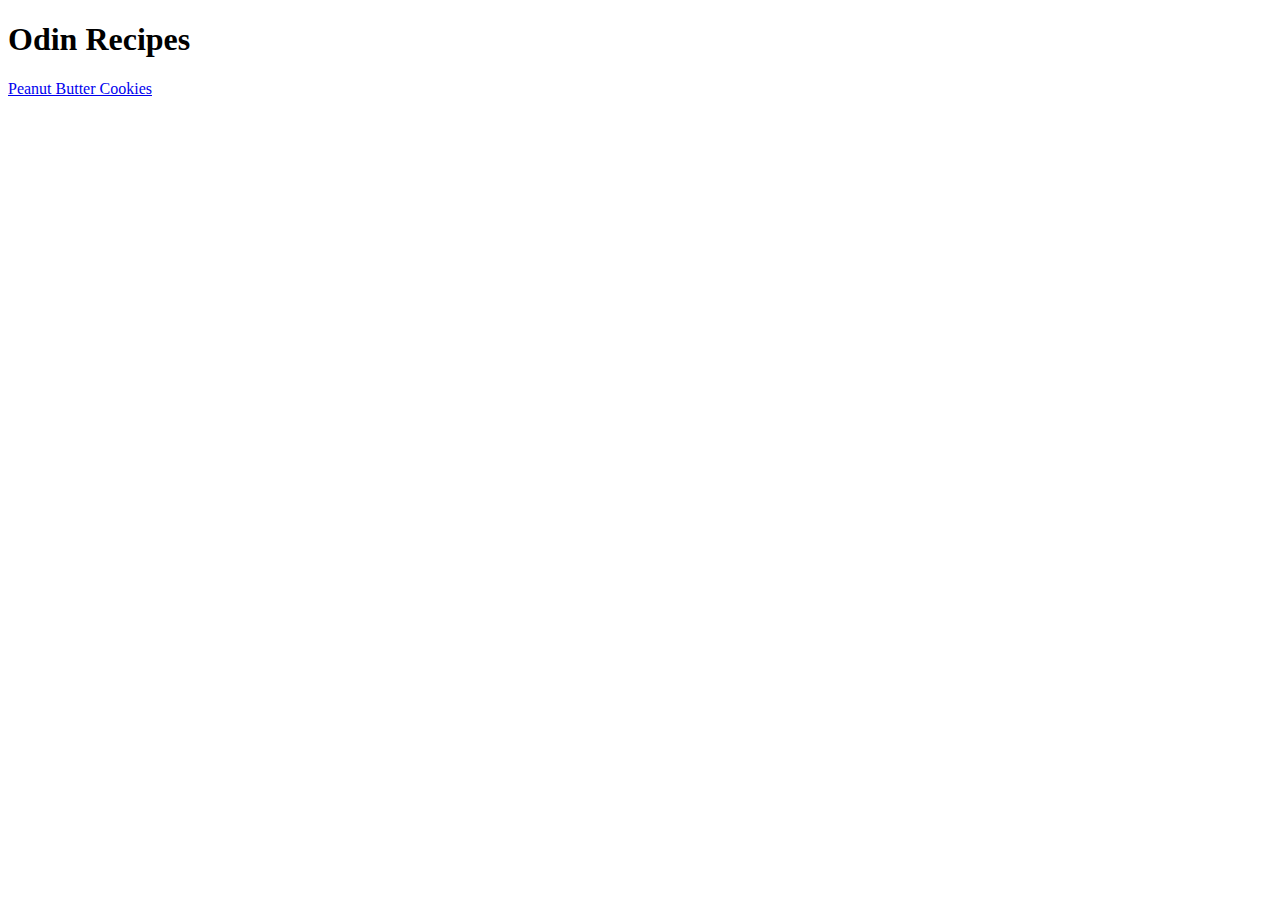
==== index.html @ 83540f04 "Added boilerplate HTML and linked the pages together" ====
<!DOCTYPE html>
<html lang="en">
<head>
    <meta charset="UTF-8">
    <meta http-equiv="X-UA-Compatible" content="IE=edge">
    <meta name="viewport" content="width=device-width, initial-scale=1.0">
    <title>Odin Recipes</title>
</head>
<body>
    <h1>Odin Recipes</h1>
    <a href="peanut-butter-cookies.html">Peanut Butter Cookies</a>
</body>
</html>
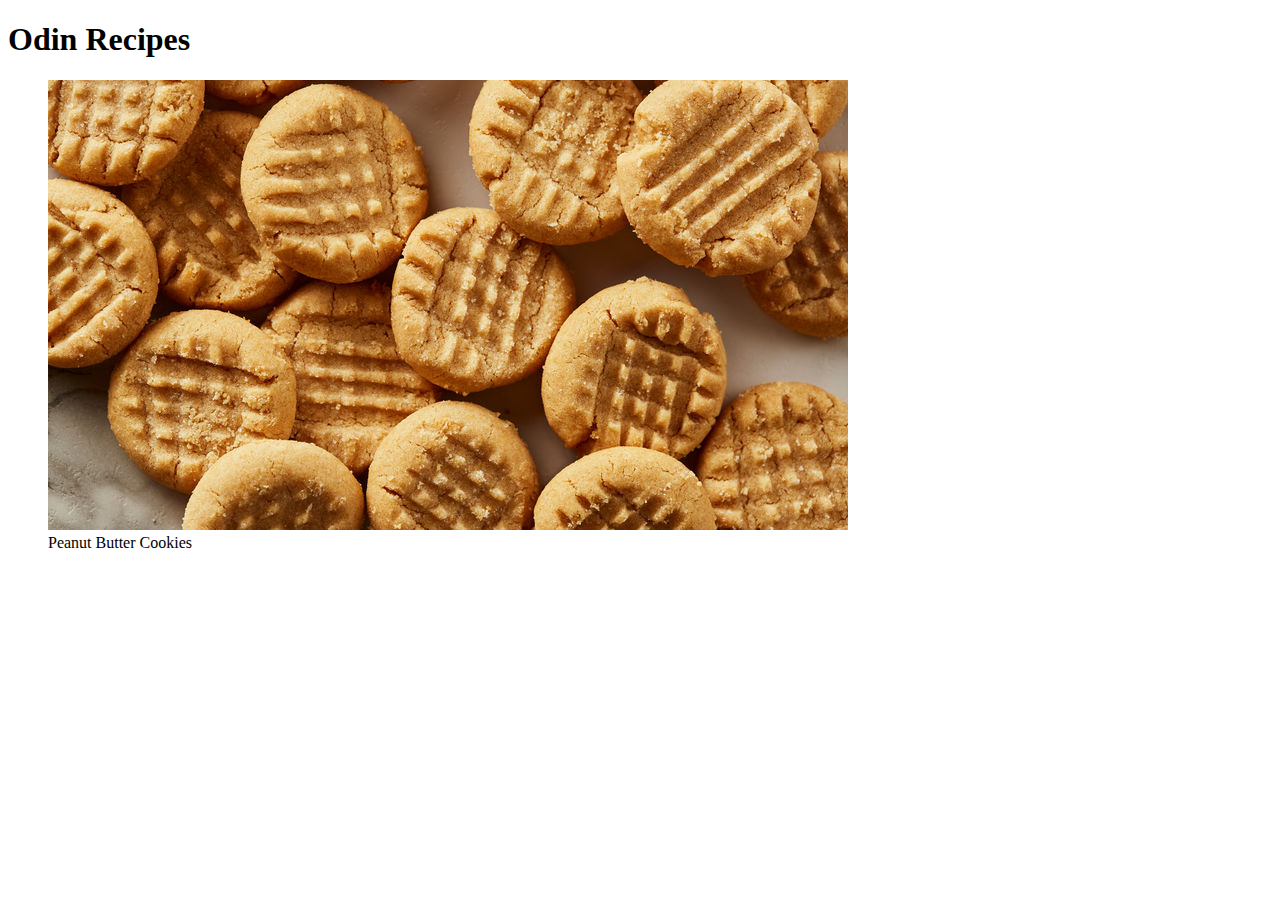
==== commit 728ad211: "Added peanut-butter-cookies recipe HTML and photo" ====
--- a/index.html
+++ b/index.html
@@ -8,6 +8,9 @@
 </head>
 <body>
     <h1>Odin Recipes</h1>
-    <a href="peanut-butter-cookies.html">Peanut Butter Cookies</a>
+    <figure>
+    <a href="peanut-butter-cookies.html"><img src="Media/cookies.jpg" alt="peanut butter cookies"></a>
+    <figcaption>Peanut Butter Cookies</figcaption>
+    </figure>
 </body>
 </html>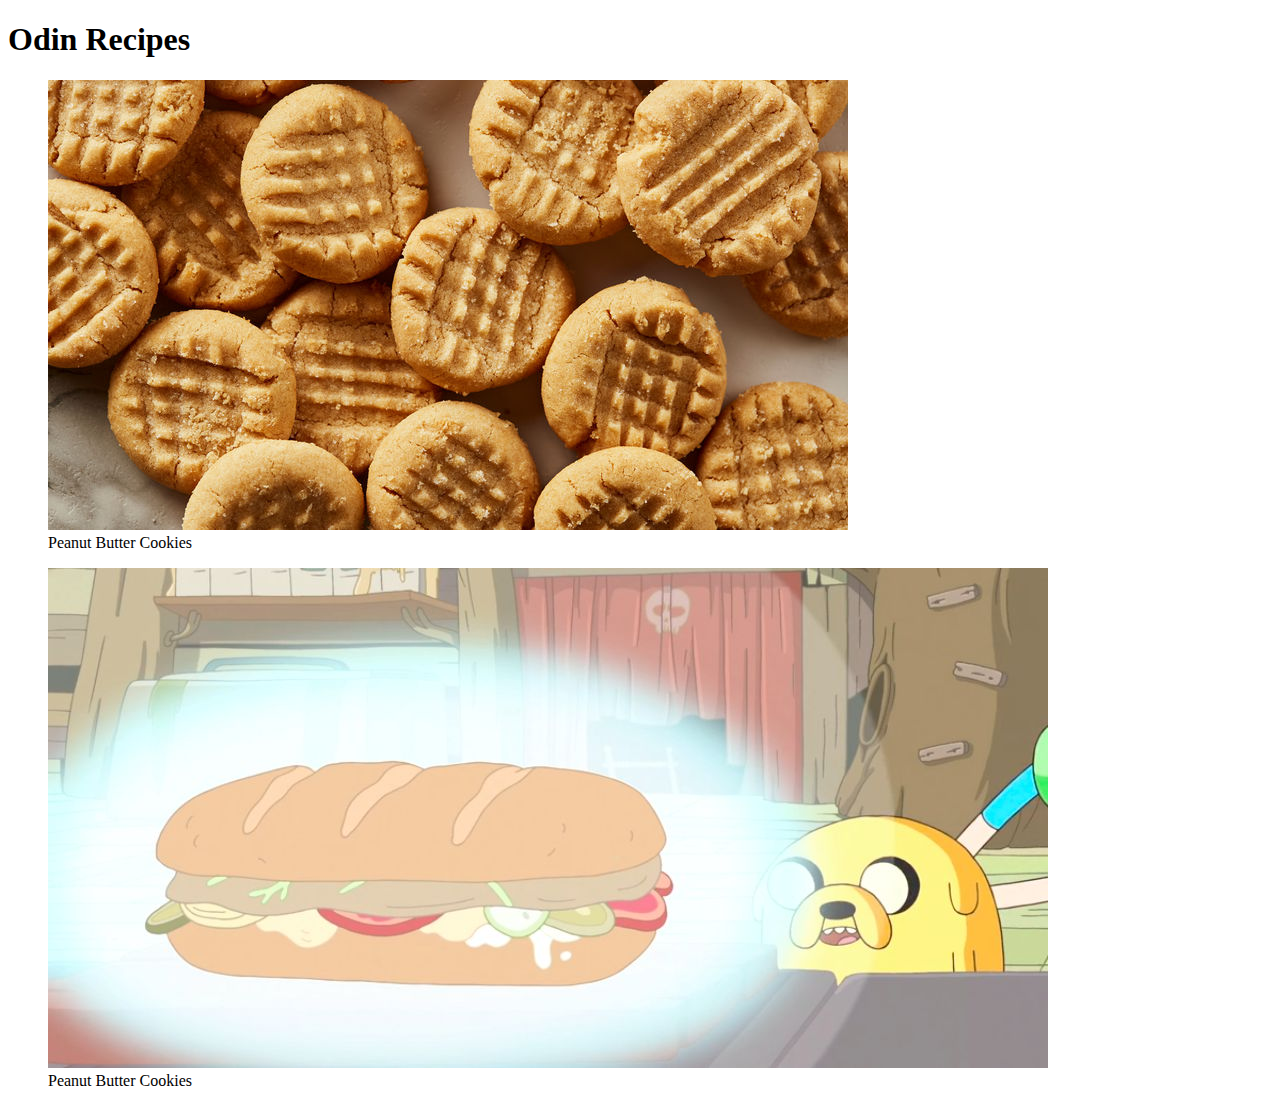
==== commit 2aa96e65: "Added greatest-sandwich-ever recipe HTML and photo" ====
--- a/index.html
+++ b/index.html
@@ -12,5 +12,9 @@
     <a href="peanut-butter-cookies.html"><img src="Media/cookies.jpg" alt="peanut butter cookies"></a>
     <figcaption>Peanut Butter Cookies</figcaption>
     </figure>
+    <figure>
+        <a href="greatest-sandwich-ever.html"><img src="Media/sandwich.jpg" alt="peanut butter cookies"></a>
+        <figcaption>Peanut Butter Cookies</figcaption>
+    </figure>
 </body>
 </html>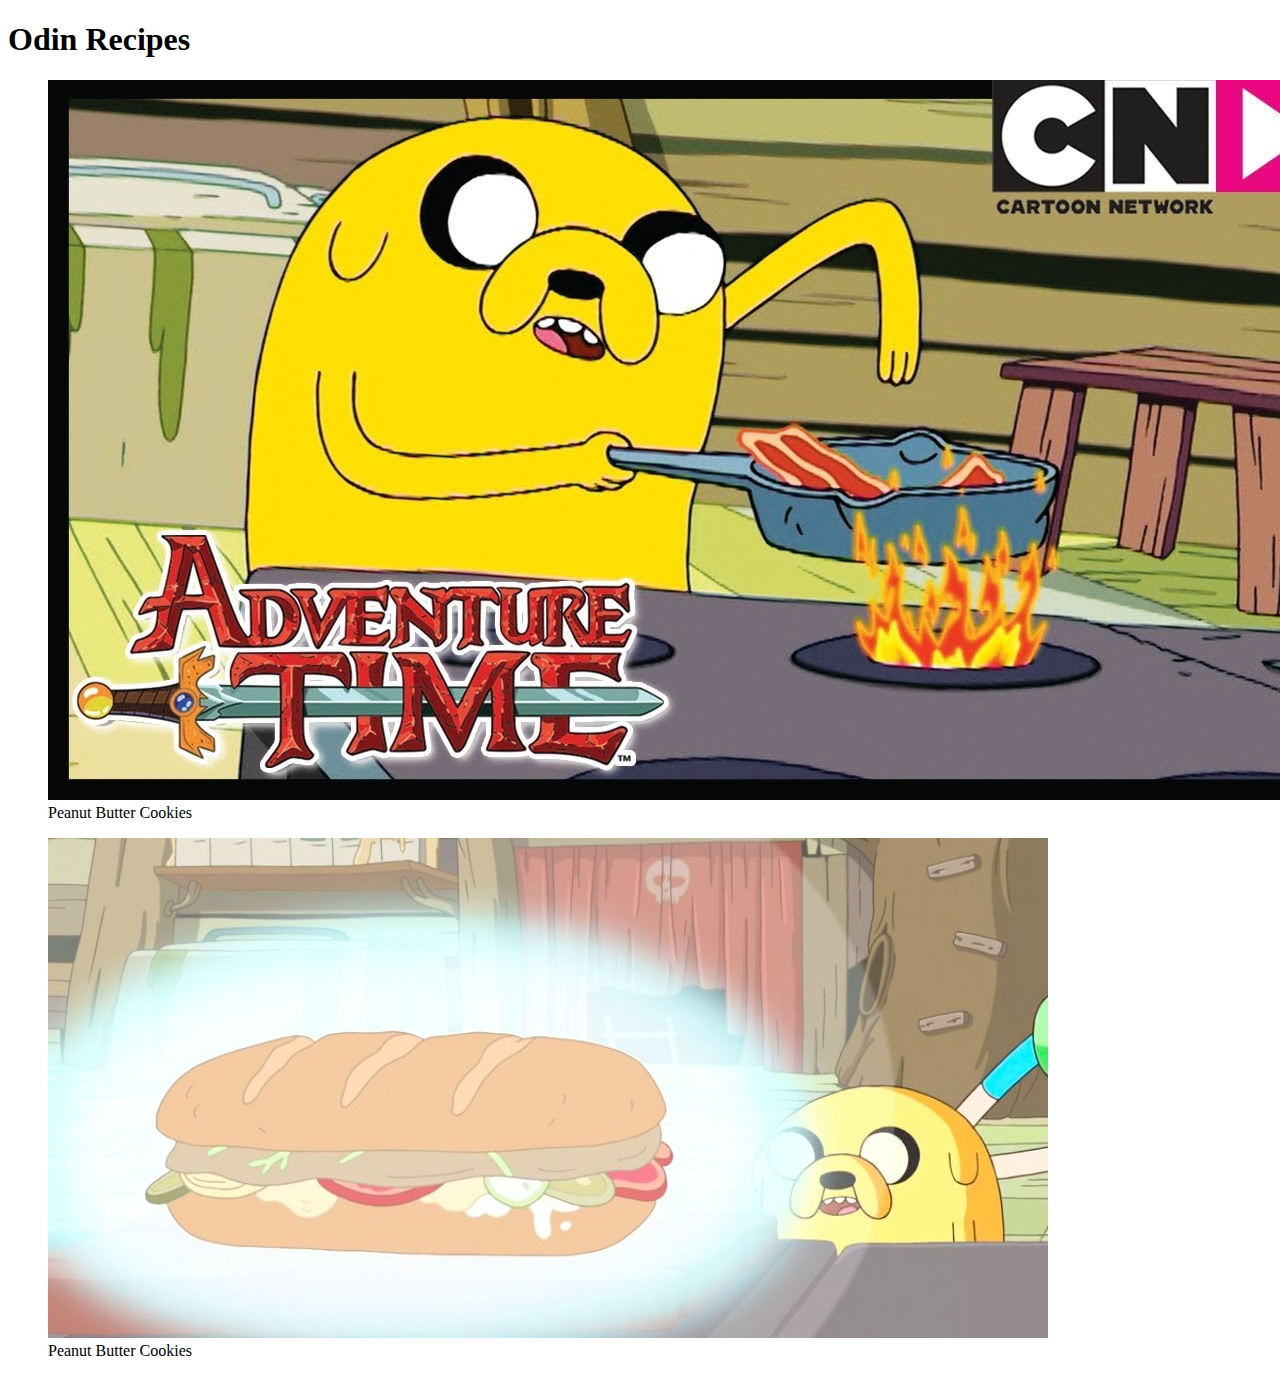
==== commit a458fe74: "Added bacon-pancakes HTML and removed peanut-butter-cookies" ====
--- a/index.html
+++ b/index.html
@@ -9,7 +9,7 @@
 <body>
     <h1>Odin Recipes</h1>
     <figure>
-    <a href="peanut-butter-cookies.html"><img src="Media/cookies.jpg" alt="peanut butter cookies"></a>
+    <a href="bacon-pancakes.html"><img src="Media/bacon-pancakes.jpg" alt="peanut butter cookies"></a>
     <figcaption>Peanut Butter Cookies</figcaption>
     </figure>
     <figure>
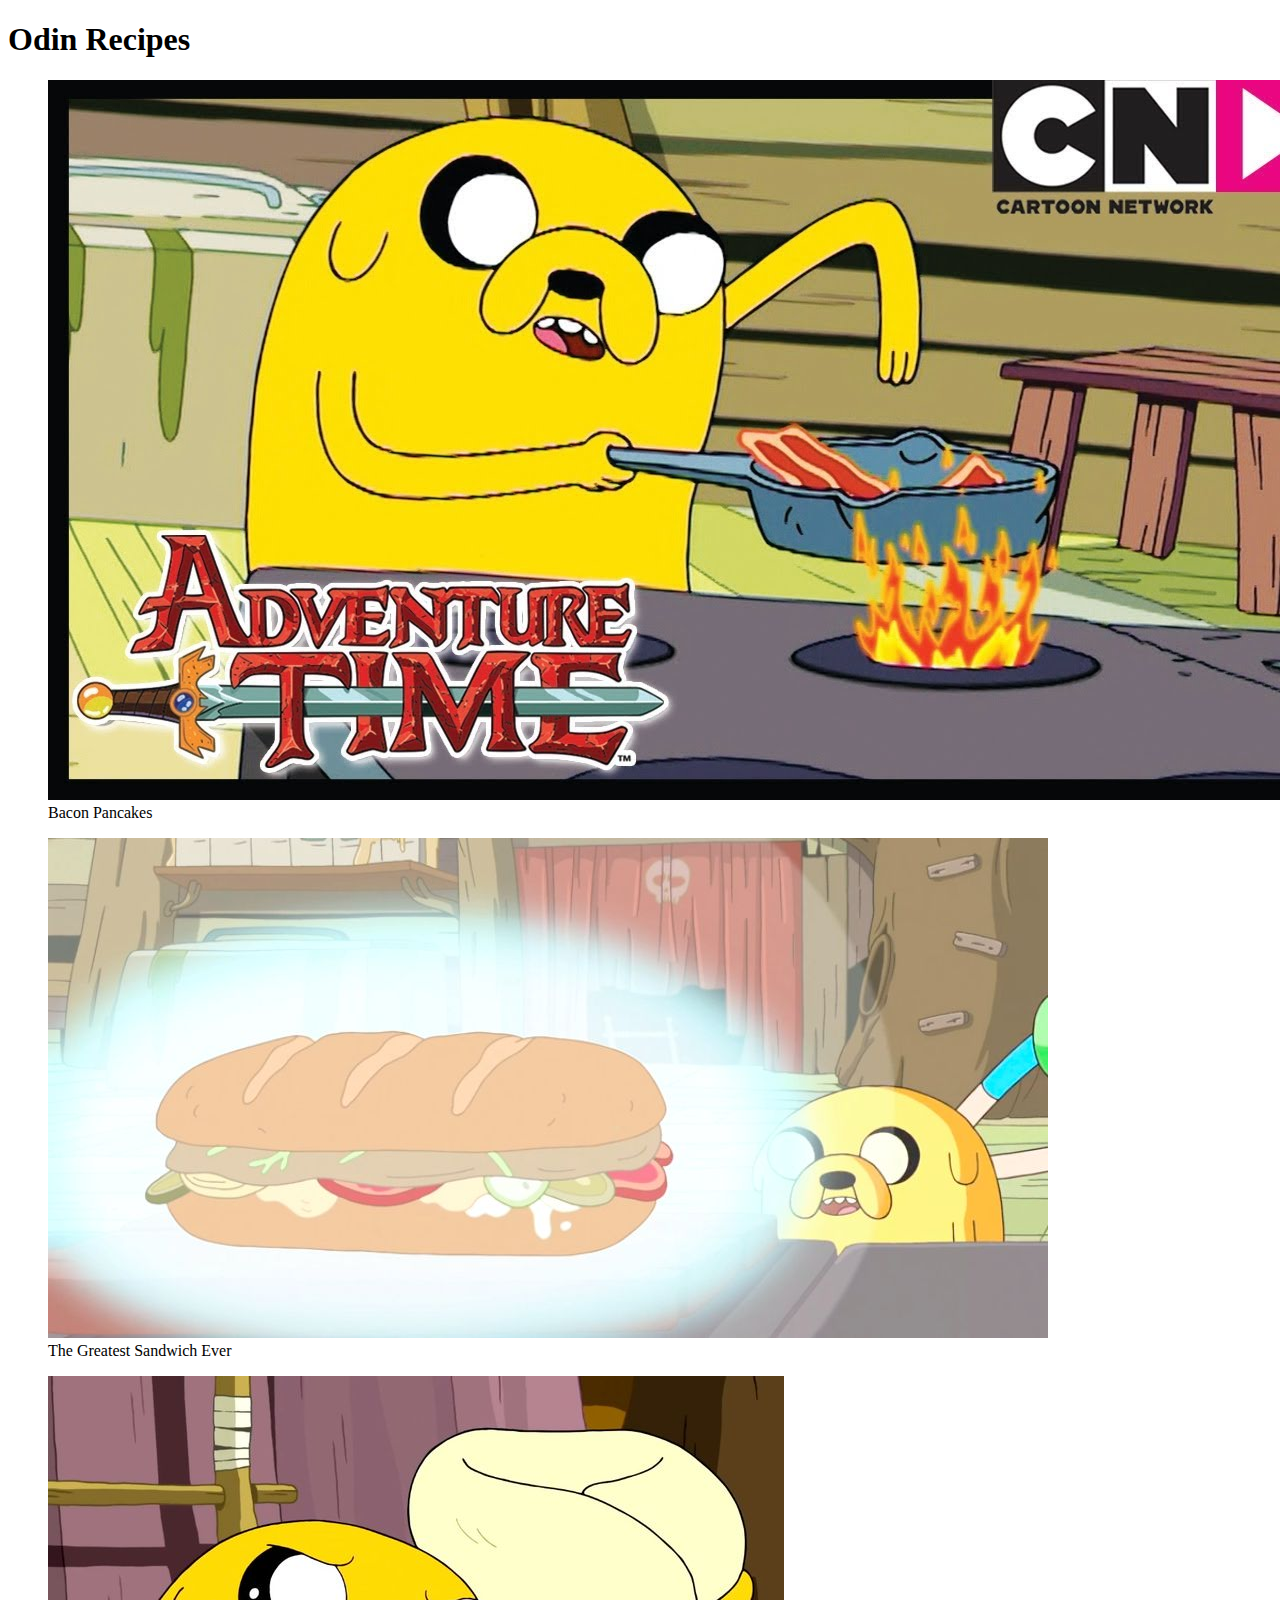
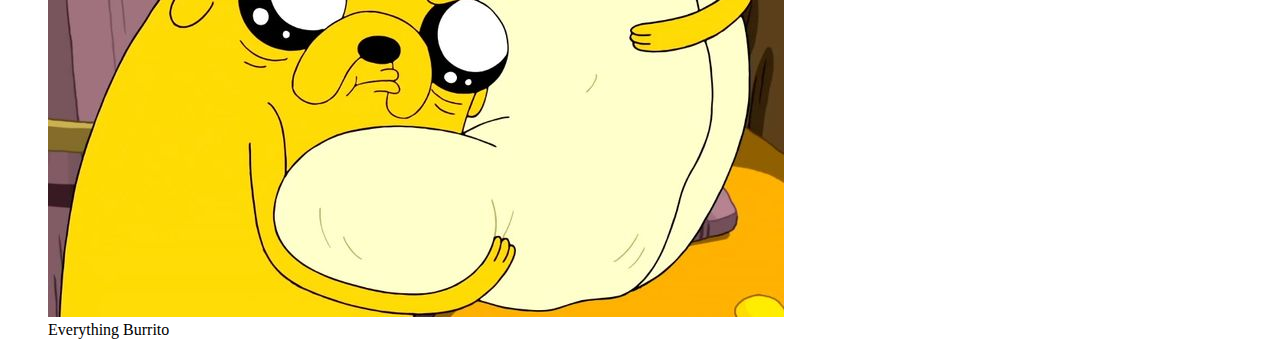
==== commit 8ddadfe2: "Added everything-burrito to finish HTML portion of project" ====
--- a/index.html
+++ b/index.html
@@ -9,12 +9,16 @@
 <body>
     <h1>Odin Recipes</h1>
     <figure>
-    <a href="bacon-pancakes.html"><img src="Media/bacon-pancakes.jpg" alt="peanut butter cookies"></a>
-    <figcaption>Peanut Butter Cookies</figcaption>
+    <a href="bacon-pancakes.html"><img src="Media/bacon-pancakes.jpg" alt="Jake the dog cooking a batch of bacon pancakes"></a>
+    <figcaption>Bacon Pancakes</figcaption>
     </figure>
     <figure>
-        <a href="greatest-sandwich-ever.html"><img src="Media/sandwich.jpg" alt="peanut butter cookies"></a>
-        <figcaption>Peanut Butter Cookies</figcaption>
+        <a href="greatest-sandwich-ever.html"><img src="Media/sandwich.jpg" alt="the greatest sandwich ever"></a>
+        <figcaption>The Greatest Sandwich Ever</figcaption>
+    </figure>
+    <figure>
+        <a href="everything-burrito.html"><img src="Media/burrito.jpg" alt="Jake the Dog hugging his everything burrito"></a>
+        <figcaption>Everything Burrito</figcaption>
     </figure>
 </body>
 </html>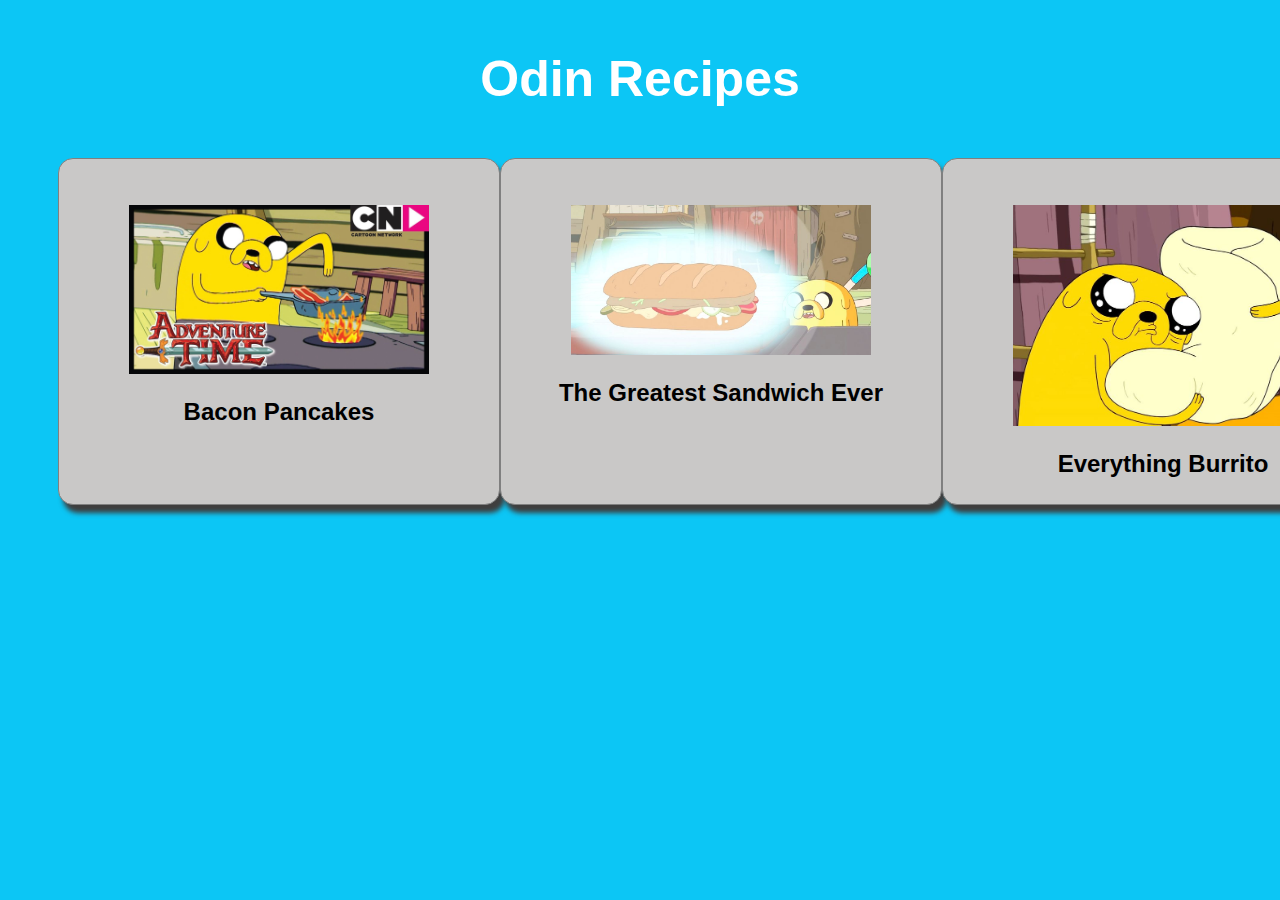
==== commit c9b8ea27: "Add CSS to all pages" ====
--- a/index.html
+++ b/index.html
@@ -5,20 +5,29 @@
     <meta http-equiv="X-UA-Compatible" content="IE=edge">
     <meta name="viewport" content="width=device-width, initial-scale=1.0">
     <title>Odin Recipes</title>
+    <link rel="stylesheet" href="styles.css">
 </head>
 <body>
-    <h1>Odin Recipes</h1>
-    <figure>
-    <a href="bacon-pancakes.html"><img src="Media/bacon-pancakes.jpg" alt="Jake the dog cooking a batch of bacon pancakes"></a>
-    <figcaption>Bacon Pancakes</figcaption>
-    </figure>
-    <figure>
-        <a href="greatest-sandwich-ever.html"><img src="Media/sandwich.jpg" alt="the greatest sandwich ever"></a>
-        <figcaption>The Greatest Sandwich Ever</figcaption>
-    </figure>
-    <figure>
-        <a href="everything-burrito.html"><img src="Media/burrito.jpg" alt="Jake the Dog hugging his everything burrito"></a>
-        <figcaption>Everything Burrito</figcaption>
-    </figure>
+    <h1 class="title">Odin Recipes</h1>
+    <div class="wrapper">
+        <div class="recipe">
+            <figure>
+                <a href="bacon-pancakes.html"><img src="Media/bacon-pancakes.jpg" alt="Jake the dog cooking a batch of bacon pancakes"></a>
+                <figcaption>Bacon Pancakes</figcaption>
+            </figure>
+        </div>
+        <div class="recipe">
+            <figure>
+                <a href="greatest-sandwich-ever.html"><img src="Media/sandwich.jpg" alt="the greatest sandwich ever"></a>
+                <figcaption>The Greatest Sandwich Ever</figcaption>
+            </figure>
+        </div>
+        <div class="recipe">
+            <figure>
+                <a href="everything-burrito.html"><img src="Media/burrito.jpg" alt="Jake the Dog hugging his everything burrito"></a>
+                <figcaption>Everything Burrito</figcaption>
+            </figure>
+        </div>
+    </div>
 </body>
 </html>--- a/styles.css
+++ b/styles.css
@@ -0,0 +1,72 @@
+html {
+    font-family: sans-serif;
+    background-color: #0cc6f5;
+    color: white;
+}
+
+.recipe {
+    background-color: #c9c8c7;
+    border-radius: 15px;
+    border: 1px solid gray;
+    box-shadow: 5px 8px 5px rgb(63, 62, 62);
+    color: black;
+}
+
+img {
+    height: auto;
+    width: 300px;
+    margin: 20px;
+}
+
+.title {
+    font-size: 50px;
+    text-align: center;
+    margin: 50px;
+}
+
+.wrapper {
+    display: flex;
+    justify-content: space-around;
+    margin: 20px 50px;
+}
+
+figure {
+    padding: 10px;
+}
+
+figcaption {
+    font-weight: bold;
+    text-align: center;
+    font-size: 1.5em;
+}
+
+.recipe-img {
+    display: block;
+    margin:  50px auto;
+    width: 50%;
+}
+
+.instructions {
+    margin: 50px auto;
+    width: 30%;
+    padding: 50px;
+}
+
+h1 {
+    text-align: center;
+}
+
+.home-button {
+    display: block;
+    text-decoration: none;
+    color: black;
+    background-color: #3ddb68;
+    padding: 10px 15px;
+    margin: 50px auto;
+    height: 20px;
+    width: 50px;
+    text-align: center;
+    border-radius: 10px;
+    border: 2px solid black;
+    font-weight: bold;
+}